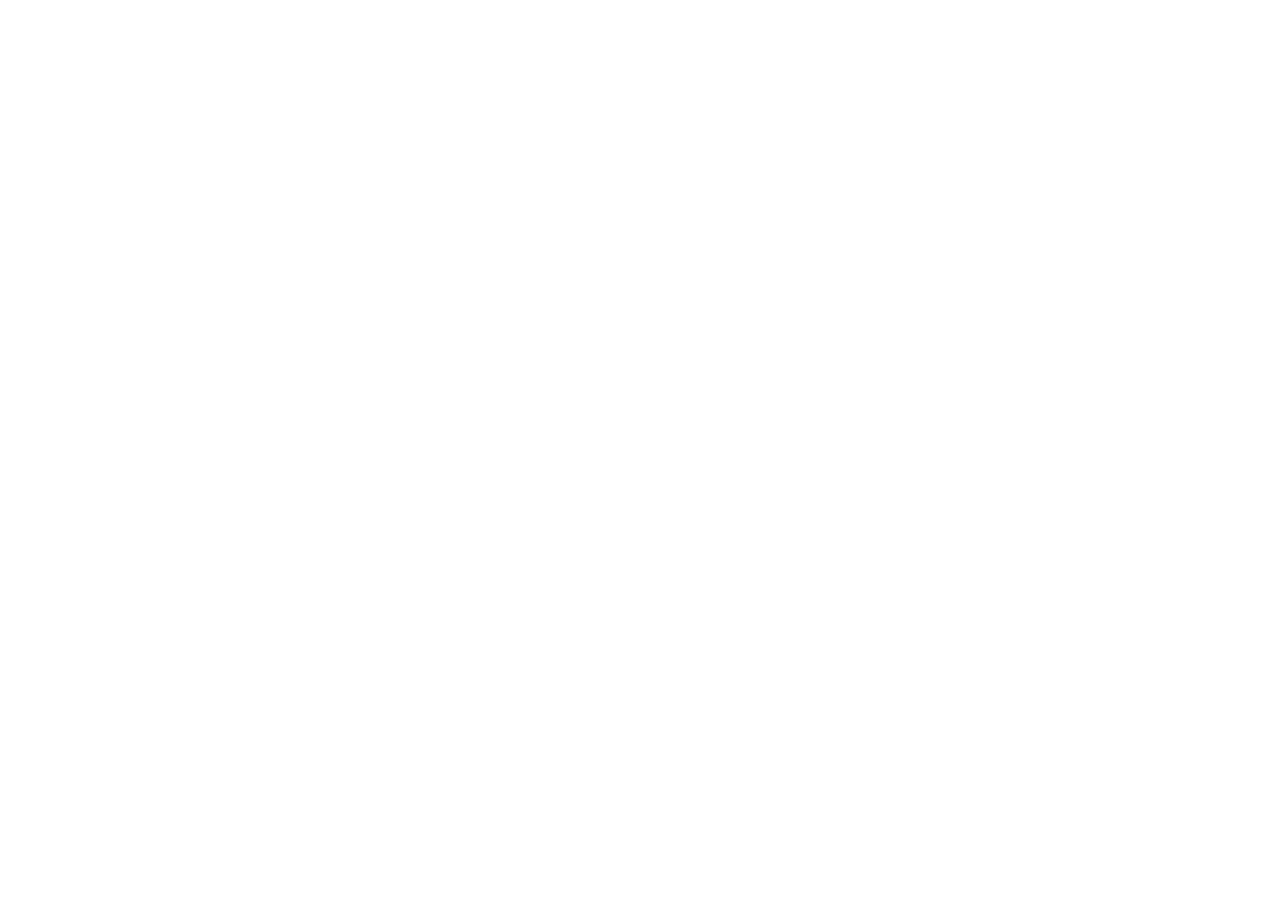
==== post-details.html @ d61509c1 "mini_project.js" ====
<!doctype html>
<html lang="en">
<head>
    <meta charset="UTF-8">
    <meta name="viewport"
          content="width=device-width, user-scalable=no, initial-scale=1.0, maximum-scale=1.0, minimum-scale=1.0">
    <meta http-equiv="X-UA-Compatible" content="ie=edge">
    <title>post-details | Project.js</title>
</head>
<body>

<script src = 'post-details.js'></script>
</body>
</html>
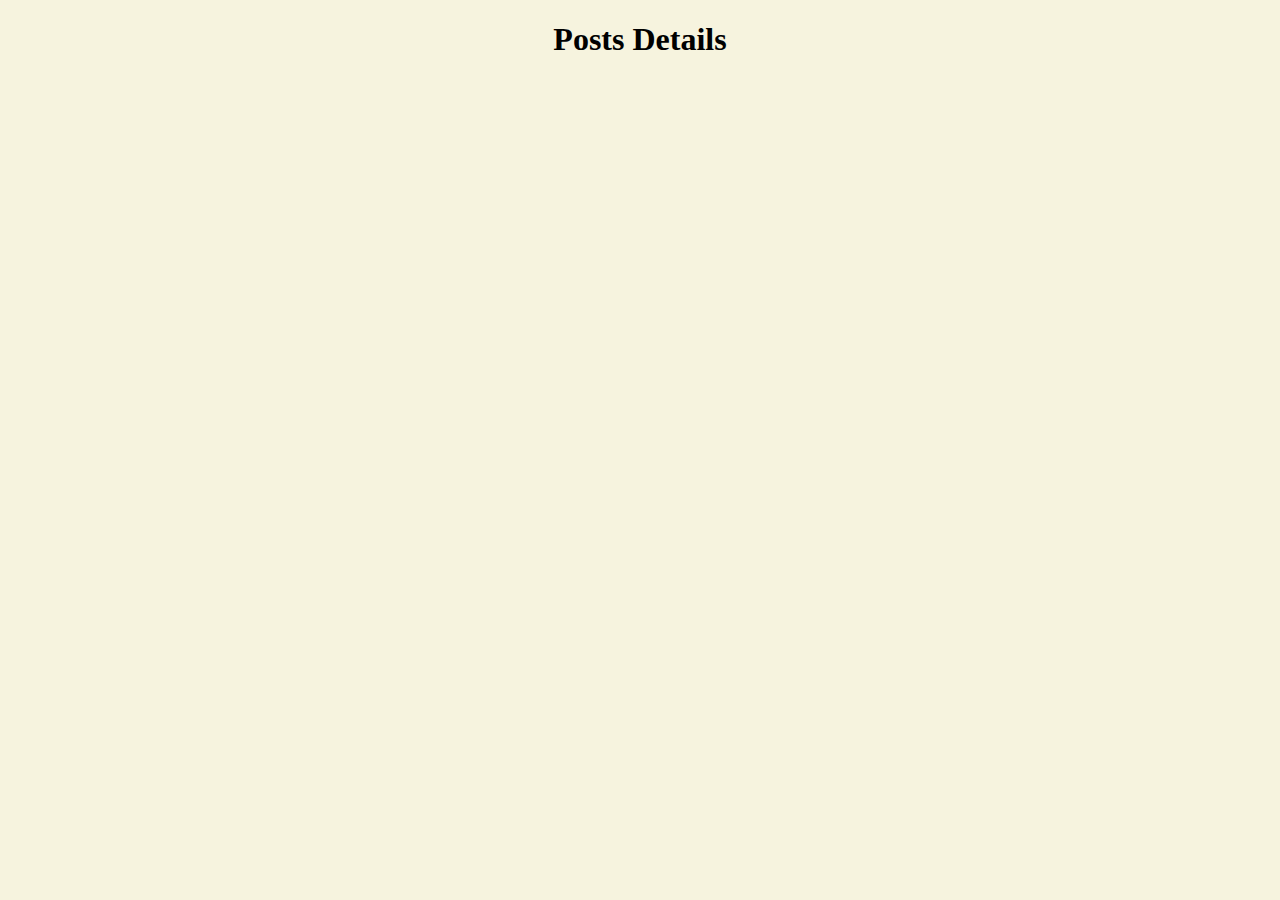
==== commit cc324ac7: "mini_project.js" ====
--- a/post-details.html
+++ b/post-details.html
@@ -5,10 +5,11 @@
     <meta name="viewport"
           content="width=device-width, user-scalable=no, initial-scale=1.0, maximum-scale=1.0, minimum-scale=1.0">
     <meta http-equiv="X-UA-Compatible" content="ie=edge">
-    <title>post-details | Project.js</title>
+    <link rel="stylesheet" href="style.css">
+    <title>Post-details | Project.js</title>
 </head>
-<body>
-
+<body class="body-post">
+<h1 class="post-details">Posts Details</h1>
 <script src = 'post-details.js'></script>
 </body>
 </html>--- a/style.css
+++ b/style.css
@@ -0,0 +1,101 @@
+
+/*-------------index.html--------------------*/
+
+*{
+
+    padding: 0;
+    box-sizing: border-box;
+}
+
+/*------------users----------------------*/
+
+
+.users-title{
+    text-align: center;
+}
+.users{
+    display: flex;
+    flex-wrap: wrap;
+    font-size: 25px;
+}
+.users:nth-child(n) div{
+    padding: 20px;
+    flex:45%
+}
+.users p{
+    text-align: center;
+}
+.users a{
+    display: flex;
+    align-items: center;
+    justify-content: center;
+    text-decoration: none;
+}
+.users a button{
+    padding: 5px 50px;
+    font-size: 20px;
+}
+
+
+/*-------------user-details.html--------------------*/
+
+.body-details{
+    background-color: #d9d9dc;
+}
+.section-user{
+    display: flex;
+    flex-wrap: wrap;
+    align-items: center;
+    justify-content: flex-start;
+    margin: 20px;
+    gap: 50px;
+}
+.section-user>div:nth-child(n){
+    width: 20%;
+}
+.section-user>div:nth-child(n) p {
+    margin: 5px;
+}
+.user1{
+    text-align: center;
+}
+section div button {
+    padding: 5px 50px ;
+    border-radius: 10px;
+   
+}
+
+
+
+/*-----------posts-details----------------*/
+
+.post-details{
+    text-align: center;
+    margin-bottom: 50px;
+}
+.section-post{
+    display: flex;
+    flex-wrap: wrap;
+    align-items: flex-start;
+    justify-content: space-between;
+    margin: 20px;
+    gap: 30px;
+
+}
+.section-post div {
+    width: 20%;
+    height: 20%;
+    display: flex;
+    flex-direction: column;
+    align-items: flex-start;
+
+}
+.section-post div:nth-child(n) p {
+    margin: 5px;
+}
+.section-post div:nth-child(n) p:nth-child(1) {
+    font-weight: 700;
+}
+.body-post{
+    background-color: #f6f3de;
+}